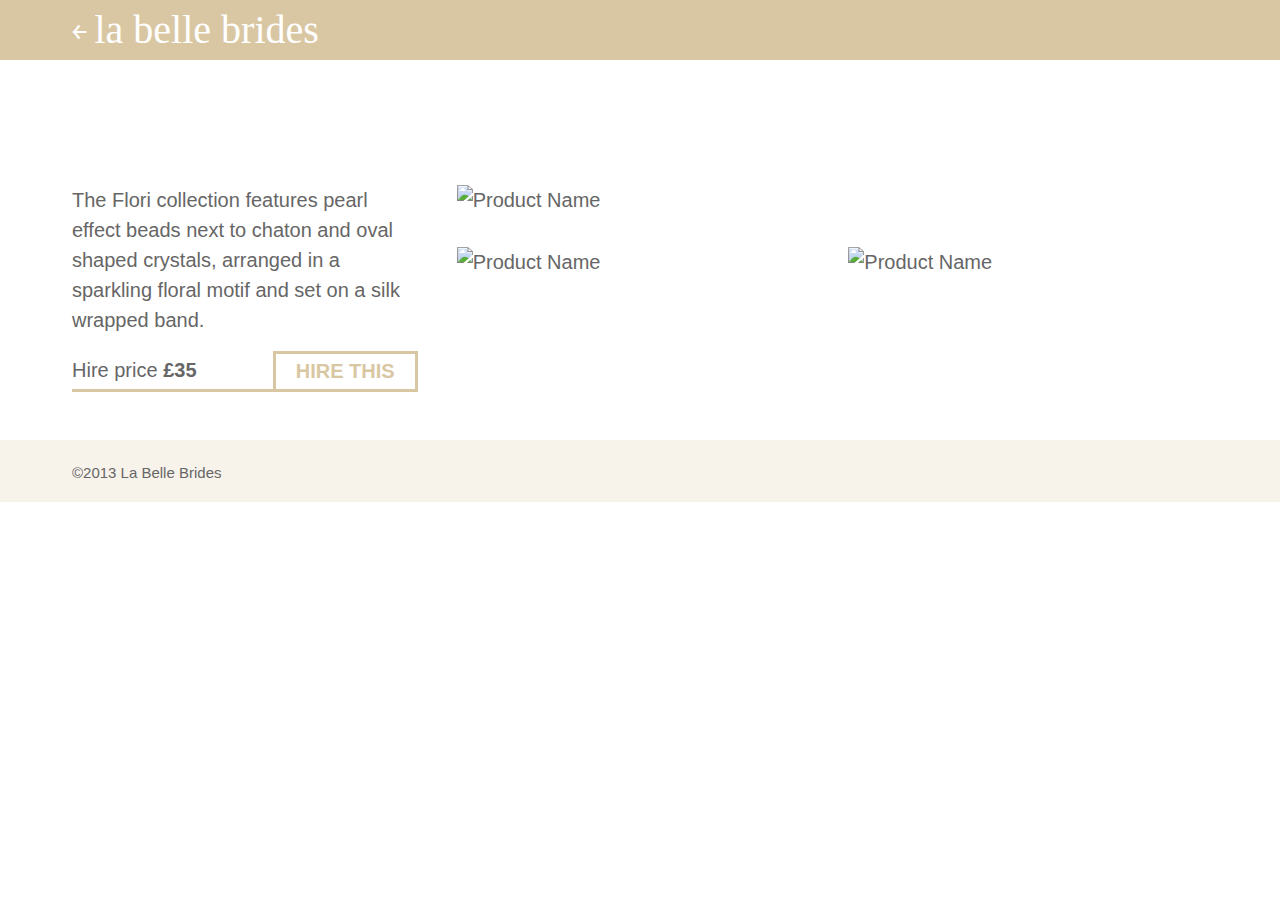
==== product-details.html @ 49f4bbfb "Migrating site" ====
<!DOCTYPE html>
<!--[if lt IE 7]>      <html class="no-js lt-ie9 lt-ie8 lt-ie7"> <![endif]-->
<!--[if IE 7]>         <html class="no-js lt-ie9 lt-ie8"> <![endif]-->
<!--[if IE 8]>         <html class="no-js lt-ie9"> <![endif]-->
<!--[if gt IE 8]><!--> <html class="no-js"> <!--<![endif]-->
    <head>
        <meta charset="utf-8">
        <meta http-equiv="X-UA-Compatible" content="IE=edge,chrome=1">
        <title>Headdress Name for Hire | La Belle Brides</title>
        <meta name="description" content="">
        <meta name="viewport" content="width=device-width">
        <link rel="stylesheet" href="/styles/compiled/base.css">
        <script src="/scripts/vendor/modernizr-2.6.2-respond-1.1.0.min.js"></script>
        <script src="/scripts/wfl.js"></script>
<!--         <link rel="stylesheet" href="http://basehold.it/16"> -->
    </head>
    <body>

        <div class="header">
            <header class="wrapper">
                <a class="logo btn-back" href="/">La Belle Brides</a>
            </header>
        </div>

        <article class="wrapper product-page">

            <h1 class="product-title">Acacia in Silver, Jenny Packham Headdress</h1>

            <section class="product-details">
                <p>The Flori collection features pearl effect beads next to chaton and oval shaped crystals, arranged in a sparkling floral motif and set on a silk wrapped band.</p>
                <div class="product-meta">
                    <span class="product-price">Hire price <b>£35</b></span>
                    <a class="btn" href="#hire-this">Hire This</a>
                </div>

            </section>

            <section class="product-images">
                <div class="col-sm-12">
                    <img src="http://placehold.it/900x900" alt="Product Name"/>
                </div>
                <div class="col-sm-6">
                    <img src="http://placehold.it/600x600" alt="Product Name"/>
                </div>
                <div class="col-sm-6">
                    <img src="http://placehold.it/600x600" alt="Product Name"/>
                </div>
            </section>

        </article>

        <div id="hire-this" class="modal">
            <div class="wrapper modal-content">
                <div class="modal-header">
                    <h2 class="modal-title">How to hire</h2>
                </div>
                <div class="modal-body">
                    <p class="lead">Please get in touch with any questions.</p>

                    <div class="row">
                        <div class="col-md-6">
                            <h4>Email</h4>
                            <p><a href="mailto:louise@labellebrides.co.uk?subject=I'd like to hire Product title">hire@labellebrides.co.uk</a></p>
                        </div>
                        <div class="col-md-6">
                            <h4>Phone</h4>
                            <p>Call or text 07123 456 789</p>
                        </div>
                    </div>

                    <h4>Contact Form</h4>
                    <p>Leave your details and i'll get back to you.</p>
                    <form>
                        <div class="form-row">
                            <label for="customer-name">Name</label>
                            <input type="text" name="customer-name" id="customer-name" required>
                        </div>
                        <div class="form-row">
                            <label for="customer-email">Email</label>
                            <input type="email" name="customer-email" id="customer-email" required>
                        </div>
                        <div class="form-row">
                            <label for="customer-phone">Phone <small>(optional)</small></label>
                            <input type="tel" name="customer-phone" id="customer-phone">
                        </div>
                        <div class="form-row">
                            <label for="customer-postcode">Postcode</label>
                            <input type="text" name="customer-postcode" id="customer-postcode">
                        </div>
                        <div class="form-row">
                            <label for="customer-wedding-date">Date of Wedding <small>(if known)</small></label>
                            <input type="text" name="customer-wedding-date" id="customer-wedding-date">
                        </div>
                        <div class="form-row">
                            <label for="customer-comment">Comments <small>(optional)</small></label>
                            <textarea rows="5" name="customer-comment" id="customer-comment"></textarea>
                        </div>
                        <button type="submit">Send</button>
                    </form>
                </div>
            </div>
        </div>

        <div class="footer">
            <div class="wrapper">
                <footer role="complimentary">
                    <small>&copy;2013  La Belle Brides</small>
                </footer>
            </div>
        </div>

        <script src="//ajax.googleapis.com/ajax/libs/jquery/1.10.1/jquery.min.js"></script>
        <script>window.jQuery || document.write('<script src="/scripts/vendor/jquery-1.10.1.min.js"><\/script>')</script>

        <script src="/scripts/main.js"></script>

        <script>
            var _gaq=[['_setAccount','UA-XXXXX-X'],['_trackPageview']];
            (function(d,t){var g=d.createElement(t),s=d.getElementsByTagName(t)[0];
            g.src='//www.google-analytics.com/ga.js';
            s.parentNode.insertBefore(g,s)}(document,'script'));
        </script>
    </body>
</html>
---- styles/compiled/base.css ----
@import url(css/normalize.css);
*,
*:before,
*:after {
  -moz-box-sizing: border-box;
  -webkit-box-sizing: border-box;
  box-sizing: border-box; }

html {
  font-size: 16px; }

body {
  background: white;
  min-width: 20em;
  margin: 0;
  line-height: 1.5;
  font-size: 1em; }
  @media only screen and (min-width: 60em) {
    body {
      font-size: 1.25em; } }

.wrapper {
  padding: 0 16px;
  margin: 0 auto;
  max-width: 60em; }
  .wrapper:before, .wrapper:after {
    content: " ";
    /* 1 */
    display: table;
    /* 2 */ }
  .wrapper:after {
    clear: both; }
  @media only screen and (min-width: 30em) {
    .wrapper {
      padding: 0 24px; } }
  @media only screen and (min-width: 50em) {
    .wrapper {
      padding: 0 32px; } }

.pull-right {
  float: right !important; }

.pull-left {
  float: left !important; }

.container {
  margin-right: auto;
  margin-left: auto;
  padding-left: 16px;
  padding-right: 16px; }
  .container:before, .container:after {
    content: " ";
    /* 1 */
    display: table;
    /* 2 */ }
  .container:after {
    clear: both; }

.row {
  margin-left: -16px;
  margin-right: -16px; }
  .row:before, .row:after {
    content: " ";
    /* 1 */
    display: table;
    /* 2 */ }
  .row:after {
    clear: both; }

.col-xs-1,
.col-xs-2,
.col-xs-3,
.col-xs-4,
.col-xs-5,
.col-xs-6,
.col-xs-7,
.col-xs-8,
.col-xs-9,
.col-xs-10,
.col-xs-11,
.col-xs-12,
.col-sm-1,
.col-sm-2,
.col-sm-3,
.col-sm-4,
.col-sm-5,
.col-sm-6,
.col-sm-7,
.col-sm-8,
.col-sm-9,
.col-sm-10,
.col-sm-11,
.col-sm-12,
.col-md-1,
.col-md-2,
.col-md-3,
.col-md-4,
.col-md-5,
.col-md-6,
.col-md-7,
.col-md-8,
.col-md-9,
.col-md-10,
.col-md-11,
.col-md-12,
.col-lg-1,
.col-lg-2,
.col-lg-3,
.col-lg-4,
.col-lg-5,
.col-lg-6,
.col-lg-7,
.col-lg-8,
.col-lg-9,
.col-lg-10,
.col-lg-11,
.col-lg-12 {
  position: relative;
  min-height: 1px;
  padding-left: 16px;
  padding-right: 16px; }

.col-xs-1,
.col-xs-2,
.col-xs-3,
.col-xs-4,
.col-xs-5,
.col-xs-6,
.col-xs-7,
.col-xs-8,
.col-xs-9,
.col-xs-10,
.col-xs-11 {
  float: left; }

.col-xs-1 {
  width: 8.33333%; }

.col-xs-2 {
  width: 16.66667%; }

.col-xs-3 {
  width: 25%; }

.col-xs-4 {
  width: 33.33333%; }

.col-xs-5 {
  width: 41.66667%; }

.col-xs-6 {
  width: 50%; }

.col-xs-7 {
  width: 58.33333%; }

.col-xs-8 {
  width: 66.66667%; }

.col-xs-9 {
  width: 75%; }

.col-xs-10 {
  width: 83.33333%; }

.col-xs-11 {
  width: 91.66667%; }

.col-xs-12 {
  width: 100%; }

@media (min-width: 30em) {
  .container {
    max-width: 752px; }

  .col-sm-1,
  .col-sm-2,
  .col-sm-3,
  .col-sm-4,
  .col-sm-5,
  .col-sm-6,
  .col-sm-7,
  .col-sm-8,
  .col-sm-9,
  .col-sm-10,
  .col-sm-11 {
    float: left; }

  .col-sm-1 {
    width: 8.33333%; }

  .col-sm-2 {
    width: 16.66667%; }

  .col-sm-3 {
    width: 25%; }

  .col-sm-4 {
    width: 33.33333%; }

  .col-sm-5 {
    width: 41.66667%; }

  .col-sm-6 {
    width: 50%; }

  .col-sm-7 {
    width: 58.33333%; }

  .col-sm-8 {
    width: 66.66667%; }

  .col-sm-9 {
    width: 75%; }

  .col-sm-10 {
    width: 83.33333%; }

  .col-sm-11 {
    width: 91.66667%; }

  .col-sm-12 {
    width: 100%; }

  .col-sm-push-1 {
    left: 8.33333%; }

  .col-sm-push-2 {
    left: 16.66667%; }

  .col-sm-push-3 {
    left: 25%; }

  .col-sm-push-4 {
    left: 33.33333%; }

  .col-sm-push-5 {
    left: 41.66667%; }

  .col-sm-push-6 {
    left: 50%; }

  .col-sm-push-7 {
    left: 58.33333%; }

  .col-sm-push-8 {
    left: 66.66667%; }

  .col-sm-push-9 {
    left: 75%; }

  .col-sm-push-10 {
    left: 83.33333%; }

  .col-sm-push-11 {
    left: 91.66667%; }

  .col-sm-pull-1 {
    right: 8.33333%; }

  .col-sm-pull-2 {
    right: 16.66667%; }

  .col-sm-pull-3 {
    right: 25%; }

  .col-sm-pull-4 {
    right: 33.33333%; }

  .col-sm-pull-5 {
    right: 41.66667%; }

  .col-sm-pull-6 {
    right: 50%; }

  .col-sm-pull-7 {
    right: 58.33333%; }

  .col-sm-pull-8 {
    right: 66.66667%; }

  .col-sm-pull-9 {
    right: 75%; }

  .col-sm-pull-10 {
    right: 83.33333%; }

  .col-sm-pull-11 {
    right: 91.66667%; }

  .col-sm-offset-1 {
    margin-left: 8.33333%; }

  .col-sm-offset-2 {
    margin-left: 16.66667%; }

  .col-sm-offset-3 {
    margin-left: 25%; }

  .col-sm-offset-4 {
    margin-left: 33.33333%; }

  .col-sm-offset-5 {
    margin-left: 41.66667%; }

  .col-sm-offset-6 {
    margin-left: 50%; }

  .col-sm-offset-7 {
    margin-left: 58.33333%; }

  .col-sm-offset-8 {
    margin-left: 66.66667%; }

  .col-sm-offset-9 {
    margin-left: 75%; }

  .col-sm-offset-10 {
    margin-left: 83.33333%; }

  .col-sm-offset-11 {
    margin-left: 91.66667%; } }
@media (min-width: 50em) {
  .container {
    max-width: 972px; }

  .col-md-1,
  .col-md-2,
  .col-md-3,
  .col-md-4,
  .col-md-5,
  .col-md-6,
  .col-md-7,
  .col-md-8,
  .col-md-9,
  .col-md-10,
  .col-md-11 {
    float: left; }

  .col-md-1 {
    width: 8.33333%; }

  .col-md-2 {
    width: 16.66667%; }

  .col-md-3 {
    width: 25%; }

  .col-md-4 {
    width: 33.33333%; }

  .col-md-5 {
    width: 41.66667%; }

  .col-md-6 {
    width: 50%; }

  .col-md-7 {
    width: 58.33333%; }

  .col-md-8 {
    width: 66.66667%; }

  .col-md-9 {
    width: 75%; }

  .col-md-10 {
    width: 83.33333%; }

  .col-md-11 {
    width: 91.66667%; }

  .col-md-12 {
    width: 100%; }

  .col-md-push-0 {
    left: auto; }

  .col-md-push-1 {
    left: 8.33333%; }

  .col-md-push-2 {
    left: 16.66667%; }

  .col-md-push-3 {
    left: 25%; }

  .col-md-push-4 {
    left: 33.33333%; }

  .col-md-push-5 {
    left: 41.66667%; }

  .col-md-push-6 {
    left: 50%; }

  .col-md-push-7 {
    left: 58.33333%; }

  .col-md-push-8 {
    left: 66.66667%; }

  .col-md-push-9 {
    left: 75%; }

  .col-md-push-10 {
    left: 83.33333%; }

  .col-md-push-11 {
    left: 91.66667%; }

  .col-md-pull-0 {
    right: auto; }

  .col-md-pull-1 {
    right: 8.33333%; }

  .col-md-pull-2 {
    right: 16.66667%; }

  .col-md-pull-3 {
    right: 25%; }

  .col-md-pull-4 {
    right: 33.33333%; }

  .col-md-pull-5 {
    right: 41.66667%; }

  .col-md-pull-6 {
    right: 50%; }

  .col-md-pull-7 {
    right: 58.33333%; }

  .col-md-pull-8 {
    right: 66.66667%; }

  .col-md-pull-9 {
    right: 75%; }

  .col-md-pull-10 {
    right: 83.33333%; }

  .col-md-pull-11 {
    right: 91.66667%; }

  .col-md-offset-0 {
    margin-left: 0; }

  .col-md-offset-1 {
    margin-left: 8.33333%; }

  .col-md-offset-2 {
    margin-left: 16.66667%; }

  .col-md-offset-3 {
    margin-left: 25%; }

  .col-md-offset-4 {
    margin-left: 33.33333%; }

  .col-md-offset-5 {
    margin-left: 41.66667%; }

  .col-md-offset-6 {
    margin-left: 50%; }

  .col-md-offset-7 {
    margin-left: 58.33333%; }

  .col-md-offset-8 {
    margin-left: 66.66667%; }

  .col-md-offset-9 {
    margin-left: 75%; }

  .col-md-offset-10 {
    margin-left: 83.33333%; }

  .col-md-offset-11 {
    margin-left: 91.66667%; } }
@media (min-width: 60em) {
  .container {
    max-width: 1172px; }

  .col-lg-1,
  .col-lg-2,
  .col-lg-3,
  .col-lg-4,
  .col-lg-5,
  .col-lg-6,
  .col-lg-7,
  .col-lg-8,
  .col-lg-9,
  .col-lg-10,
  .col-lg-11 {
    float: left; }

  .col-lg-1 {
    width: 8.33333%; }

  .col-lg-2 {
    width: 16.66667%; }

  .col-lg-3 {
    width: 25%; }

  .col-lg-4 {
    width: 33.33333%; }

  .col-lg-5 {
    width: 41.66667%; }

  .col-lg-6 {
    width: 50%; }

  .col-lg-7 {
    width: 58.33333%; }

  .col-lg-8 {
    width: 66.66667%; }

  .col-lg-9 {
    width: 75%; }

  .col-lg-10 {
    width: 83.33333%; }

  .col-lg-11 {
    width: 91.66667%; }

  .col-lg-12 {
    width: 100%; }

  .col-lg-push-0 {
    left: auto; }

  .col-lg-push-1 {
    left: 8.33333%; }

  .col-lg-push-2 {
    left: 16.66667%; }

  .col-lg-push-3 {
    left: 25%; }

  .col-lg-push-4 {
    left: 33.33333%; }

  .col-lg-push-5 {
    left: 41.66667%; }

  .col-lg-push-6 {
    left: 50%; }

  .col-lg-push-7 {
    left: 58.33333%; }

  .col-lg-push-8 {
    left: 66.66667%; }

  .col-lg-push-9 {
    left: 75%; }

  .col-lg-push-10 {
    left: 83.33333%; }

  .col-lg-push-11 {
    left: 91.66667%; }

  .col-lg-pull-0 {
    right: auto; }

  .col-lg-pull-1 {
    right: 8.33333%; }

  .col-lg-pull-2 {
    right: 16.66667%; }

  .col-lg-pull-3 {
    right: 25%; }

  .col-lg-pull-4 {
    right: 33.33333%; }

  .col-lg-pull-5 {
    right: 41.66667%; }

  .col-lg-pull-6 {
    right: 50%; }

  .col-lg-pull-7 {
    right: 58.33333%; }

  .col-lg-pull-8 {
    right: 66.66667%; }

  .col-lg-pull-9 {
    right: 75%; }

  .col-lg-pull-10 {
    right: 83.33333%; }

  .col-lg-pull-11 {
    right: 91.66667%; }

  .col-lg-offset-0 {
    margin-left: 0; }

  .col-lg-offset-1 {
    margin-left: 8.33333%; }

  .col-lg-offset-2 {
    margin-left: 16.66667%; }

  .col-lg-offset-3 {
    margin-left: 25%; }

  .col-lg-offset-4 {
    margin-left: 33.33333%; }

  .col-lg-offset-5 {
    margin-left: 41.66667%; }

  .col-lg-offset-6 {
    margin-left: 50%; }

  .col-lg-offset-7 {
    margin-left: 58.33333%; }

  .col-lg-offset-8 {
    margin-left: 66.66667%; }

  .col-lg-offset-9 {
    margin-left: 75%; }

  .col-lg-offset-10 {
    margin-left: 83.33333%; }

  .col-lg-offset-11 {
    margin-left: 91.66667%; } }
@media (min-width: 30em) {
  .row {
    margin-bottom: 16px; } }

body {
  font-family: "josefin sans", "Merriweather Sans", "Myriad Pro", "Lucida Grande", "Lucida Sans Unicode", "Lucida Sans", Geneva, Verdana, sans-serif;
  color: #666666;
  font-weight: 300; }

.js .web-font, .js h1, .js h2, .js h3, .js h4, .js h5, .js h6, .wf-loading .web-font, .wf-loading h1, .wf-loading h2, .wf-loading h3, .wf-loading h4, .wf-loading h5, .wf-loading h6 {
  opacity: 0; }
.wf-active .web-font, .wf-active h1, .wf-active h2, .wf-active h3, .wf-active h4, .wf-active h5, .wf-active h6, .wf-inactive .web-font, .wf-inactive h1, .wf-inactive h2, .wf-inactive h3, .wf-inactive h4, .wf-inactive h5, .wf-inactive h6 {
  opacity: 1;
  -webkit-transition: opacity 0.25s ease-in-out;
  -moz-transition: opacity 0.25s ease-in-out;
  transition: opacity 0.25s ease-in-out; }
.lt-ie7.wf-loading .web-font, .lt-ie7.wf-loading h1, .lt-ie7.wf-loading h2, .lt-ie7.wf-loading h3, .lt-ie7.wf-loading h4, .lt-ie7.wf-loading h5, .lt-ie7.wf-loading h6 {
  visibility: hidden; }
.lt-ie7.wf-active .web-font, .lt-ie7.wf-active h1, .lt-ie7.wf-active h2, .lt-ie7.wf-active h3, .lt-ie7.wf-active h4, .lt-ie7.wf-active h5, .lt-ie7.wf-active h6, .lt-ie7.wf-inactive .web-font, .lt-ie7.wf-inactive h1, .lt-ie7.wf-inactive h2, .lt-ie7.wf-inactive h3, .lt-ie7.wf-inactive h4, .lt-ie7.wf-inactive h5, .lt-ie7.wf-inactive h6 {
  visibility: visible; }

p, ul, ol, dd,
img, pre, blockquote,
fieldset, legend, .form-row,
.btn,
button {
  margin: 0;
  margin-bottom: 16px; }

form, figure, table,
.product-list-item,
.product-page {
  margin-bottom: 32px; }
  @media (min-width: 30em) {
    form, figure, table,
    .product-list-item,
    .product-page {
      margin-bottom: 36px; } }
  @media (min-width: 50em) {
    form, figure, table,
    .product-list-item,
    .product-page {
      margin-bottom: 40px; } }
  @media (min-width: 60em) {
    form, figure, table,
    .product-list-item,
    .product-page {
      margin-bottom: 48px; } }

h1, h2, h3, h4, h5, h6 {
  margin: 0;
  margin-top: 32px;
  margin-bottom: 4px; }
  @media (min-width: 30em) {
    h1, h2, h3, h4, h5, h6 {
      margin-top: 36px;
      margin-bottom: 8px; } }
  @media (min-width: 50em) {
    h1, h2, h3, h4, h5, h6 {
      margin-top: 40px;
      margin-bottom: 12px;
      text-rendering: optimizeLegibility; } }
  @media (min-width: 60em) {
    h1, h2, h3, h4, h5, h6 {
      margin-top: 48px;
      margin-bottom: 16px; } }

a {
  color: #bb9b5b;
  text-decoration: none; }
  a:hover {
    color: #a18142; }
  a:active, a:focus {
    color: #a18142; }
  p a {
    padding: 0.5em;
    margin: -0.5em;
    text-decoration: underline; }
    p a:hover {
      text-decoration: none;
      background: 1; }

h1, h2, h3, h4, h5, h6 {
  font-family: "josefin sans", "Merriweather Sans", "Myriad Pro", "Lucida Grande", "Lucida Sans Unicode", "Lucida Sans", Geneva, Verdana, sans-serif;
  color: #444444;
  font-weight: 900;
  line-height: 1;
  text-transform: none; }
  h1 + h1, h1 + h2, h1 + h3, h1 + h4, h1 + h5, h1 + h6, h2 + h1, h2 + h2, h2 + h3, h2 + h4, h2 + h5, h2 + h6, h3 + h1, h3 + h2, h3 + h3, h3 + h4, h3 + h5, h3 + h6, h4 + h1, h4 + h2, h4 + h3, h4 + h4, h4 + h5, h4 + h6, h5 + h1, h5 + h2, h5 + h3, h5 + h4, h5 + h5, h5 + h6, h6 + h1, h6 + h2, h6 + h3, h6 + h4, h6 + h5, h6 + h6 {
    margin-top: 0; }

h1 {
  font-size: 2.5em; }

h2 {
  font-size: 2em; }

h3 {
  font-size: 1.75em; }

h4 {
  font-size: 1.5em; }

h5 {
  font-size: 1.25em; }

h6 {
  font-size: 1em; }

.page-title {
  font-size: 3.5em;
  line-height: 1;
  border-bottom: 0.15em solid #444444;
  padding-bottom: 0.25em; }

.lead {
  font-size: 1.5em;
  line-height: 1.25em; }

ul,
ol {
  list-style-position: outside;
  padding-left: 2em; }

li ul,
li ol {
  padding-left: 1.5em; }

ol ol {
  list-style: lower-alpha; }

nav li {
  list-style: none; }

dt {
  font-weight: bold; }

.dl-horizontal dt {
  float: left;
  clear: left;
  width: 20.25%;
  text-align: right; }
.dl-horizontal dd {
  margin-left: 22.78%; }

blockquote,
figure p {
  padding-left: 1.5em;
  border-left: 1em solid #f2f2f2;
  font-family: "Merriweather", Georgia, Cambria, "Times New Roman", Times, serif;
  font-style: italic; }

q {
  quotes: none; }

blockquote:before,
blockquote:after,
q:before,
q:after {
  content: '';
  content: none; }

cite,
figcaption {
  font-style: italic; }

figcaption {
  font-size: 0.75em;
  color: #aaaaaa; }

table {
  width: 100%; }

tr > td, tr > th {
  border: 0;
  border-bottom: 1px solid #cccccc;
  padding: 0.5em;
  padding-left: 0; }

th,
table caption {
  text-align: left;
  color: #444444; }

table caption {
  font-size: 1.25em;
  margin-top: 2rem; }

hr {
  display: block;
  height: 1px;
  border: 0;
  margin: 2rem 0;
  border-top: 1px solid #cccccc;
  padding: 0; }

abbr[title] {
  border-bottom: 1px dotted #cccccc;
  cursor: help; }

b, strong {
  font-weight: bold; }

dfn {
  font-style: italic; }

ins {
  background-color: #fef8a6;
  color: #666666;
  text-decoration: none;
  padding: .25em;
  margin: -.25em 0; }

s, del {
  text-decoration: line-through;
  color: #aaaaaa; }

mark {
  background: none;
  border-bottom: 0.25em solid #f2f2f2;
  color: #666666;
  font-style: italic;
  font-weight: bold;
  margin: -.25em 0; }

pre,
code,
kbd,
samp {
  font-family: courier, "courier new", monospace;
  line-height: 1.5;
  background: #f2f2f2; }

pre {
  padding: 0.5em 1em;
  border-radius: 0.25em; }

p code,
p samp,
p kbd {
  padding: .25em;
  margin: -.25em 0;
  border-radius: 0.25em; }

pre {
  white-space: pre;
  white-space: pre-wrap;
  word-wrap: break-word; }

small {
  font-size: 0.75em; }

sub,
sup {
  position: relative;
  font-size: 0.75em;
  line-height: 0;
  vertical-align: 1.5; }

sup {
  top: -0.5em; }

sub {
  bottom: -0.25em; }

img {
  vertical-align: middle;
  max-width: 100%;
  display: inline-block;
  height: auto; }

input,
select,
textarea {
  font-size: 1em;
  color: #666666;
  font-weight: 300;
  font-family: "josefin sans", "Merriweather Sans", "Myriad Pro", "Lucida Grande", "Lucida Sans Unicode", "Lucida Sans", Geneva, Verdana, sans-serif;
  border: 0.15em solid #cccccc;
  padding: 0.5em 0;
  background-color: white; }
  input:focus,
  select:focus,
  textarea:focus {
    border-color: #444444;
    color: #444444;
    background: white; }
  input[disabled],
  input .disabled,
  select[disabled],
  select .disabled,
  textarea[disabled],
  textarea .disabled {
    background: #f2f2f2;
    cursor: not-allowed; }

input,
select,
textarea {
  width: 100%; }
  @media (min-width: 30em) {
    input,
    select,
    textarea {
      width: 50%; } }

fieldset {
  border: 0;
  padding: 0; }

textarea {
  resize: vertical;
  width: 100%;
  padding: 0.5em 0 0 0.5em; }

legend {
  margin-top: 2rem;
  font-family: "josefin sans", "Merriweather Sans", "Myriad Pro", "Lucida Grande", "Lucida Sans Unicode", "Lucida Sans", Geneva, Verdana, sans-serif;
  font-size: 1.5em;
  font-weight: 900;
  text-transform: none;
  color: #444444; }

label {
  padding: 0.25em 0;
  display: block;
  font-family: "josefin sans", "Merriweather Sans", "Myriad Pro", "Lucida Grande", "Lucida Sans Unicode", "Lucida Sans", Geneva, Verdana, sans-serif;
  color: #444444;
  line-height: 1.25em; }
  label + input,
  label + select,
  label + textarea {
    margin-bottom: 16px; }
    fieldset label + input, .form-row label + input, .form-horizontal label + input, fieldset
    label + select, .form-row
    label + select, .form-horizontal
    label + select, fieldset
    label + textarea, .form-row
    label + textarea, .form-horizontal
    label + textarea {
      margin-bottom: 0; }

input {
  text-indent: 0.5em; }

input[type="checkbox"],
input[type="radio"] {
  min-width: 1em;
  width: 1em;
  height: 1em;
  margin: 0;
  margin-right: 0.5em; }

.btn > input[type="checkbox"], button > input[type="checkbox"],
.btn > input[type="radio"],
button > input[type="radio"] {
  margin-left: -0.5em; }

.checkbox-inline, .radio-inline {
  display: inline-block;
  float: left;
  margin-right: 2em; }

input[type="range"] {
  border: none;
  margin-left: 0;
  margin-right: 0; }
  input[type="range"]:focus {
    background: none; }

input[type="color"],
input[type="number"],
input[type="date"],
input[type="month"],
input[type="week"],
input[type="datetime"],
input[type="datetime-local"] {
  width: 25%; }

select {
  padding: 0.5em 0.5em;
  height: 2.5em; }
  select option {
    padding: 0.5em;
    border-bottom: 1px solid #cccccc; }
    select option:focus, select option:checked {
      background: #d9c7a3; }

select[multiple] {
  padding: 0;
  height: auto; }
  select[multiple] option {
    padding: 0.5em;
    height: 2.5em; }

@media (min-width: 30em) {
  .form-horizontal label {
    float: left;
    width: 25%;
    padding: 0.5em 0; }
  .form-horizontal textarea {
    width: 75%; }
  .form-horizontal button {
    margin-left: 25%; } }

.btn, button {
  display: inline-block;
  background: white;
  color: #d9c7a3;
  padding: 0.25em 1em;
  margin-right: 16px;
  font-size: 1em;
  font-family: "josefin sans", "Merriweather Sans", "Myriad Pro", "Lucida Grande", "Lucida Sans Unicode", "Lucida Sans", Geneva, Verdana, sans-serif;
  font-weight: bold;
  text-transform: uppercase;
  border: 0.15em solid #d9c7a3;
  border-radius: 0;
  vertical-align: middle;
  line-height: 1.25em;
  cursor: pointer;
  width: auto; }
  .btn:hover, button:hover, .btn:focus, button:focus, .btn.active, button.active {
    color: #d2bc91;
    border-color: #d2bc91;
    background: #faf7f2; }
  .btn:disabled, button:disabled, .btn.disabled, button.disabled {
    color: #cccccc;
    border-color: #cccccc;
    background: #eeeeee; }

/* ==========================================================================
   Helper classes
   ========================================================================== */
.ir {
  background-color: transparent;
  border: 0;
  overflow: hidden;
  *text-indent: -9999px; }

.ir:before {
  content: "";
  display: block;
  width: 0;
  height: 150%; }

.hidden {
  display: none !important;
  visibility: hidden; }

.vishid {
  border: 0;
  clip: rect(0 0 0 0);
  height: 1px;
  margin: -1px;
  overflow: hidden;
  padding: 0;
  position: absolute;
  width: 1px; }

.vishid.focusable:active,
.vishid.focusable:focus {
  clip: auto;
  height: auto;
  margin: 0;
  overflow: visible;
  position: static;
  width: auto; }

.invisible {
  visibility: hidden; }

.cf:before,
.cf:after {
  content: " ";
  display: table; }

.cf:after {
  clear: both; }

.cf {
  *zoom: 1; }

::-moz-selection {
  background: #d2bc91;
  text-shadow: none;
  color: #222222; }

::selection {
  background: #d2bc91;
  text-shadow: none;
  color: #222222; }

.chromeframe {
  margin: 0.2em 0;
  background: #ccc;
  color: #000;
  padding: 0.2em 0; }

.header {
  background: #d9c7a3; }
  .header:before, .header:after {
    content: " ";
    /* 1 */
    display: table;
    /* 2 */ }
  .header:after {
    clear: both; }

.logo {
  font-size: 2em;
  font-family: "Monsieur La Doulaise", cursive;
  font-weight: lighter;
  text-transform: lowercase;
  color: white; }
  .logo:before {
    content: ""; }

.btn-back {
  padding: 0 0.5em;
  margin-left: -0.5em;
  display: inline-block; }
  .btn-back:before {
    content: "\ffe9";
    font-size: 0.75em;
    margin-right: 0.25em; }
  .btn-back:hover {
    color: white;
    background: #e0d2b5; }

.footer {
  background: #f7f3eb;
  padding: 16px 0; }
  .footer:before, .footer:after {
    content: " ";
    /* 1 */
    display: table;
    /* 2 */ }
  .footer:after {
    clear: both; }

.product-meta {
  border-bottom: 0.15em solid #d9c7a3;
  line-height: 1.9em; }
  .product-meta .btn, .product-meta button {
    margin: 0;
    float: right; }

.product-list {
  margin-top: 16px; }
  .product-list:before, .product-list:after {
    content: " ";
    /* 1 */
    display: table;
    /* 2 */ }
  .product-list:after {
    clear: both; }
  .product-list .list-title {
    color: #aaaaaa;
    font-weight: normal;
    margin-bottom: 16px; }
  @media (min-width: 30em) {
    .product-list {
      margin-left: -16px;
      margin-right: -16px; }
      .product-list .list-title {
        padding: 0 16px; } }

@media (min-width: 30em) {
  .product-list-item {
    width: 50%;
    float: left;
    padding: 16px 16px; } }
@media (min-width: 50em) {
  .product-list-item {
    width: 33%; } }
.product-list-item .product-title {
  font-size: 1.25em;
  margin-top: 0; }

.modal {
  display: none; }
  .modal:target {
    display: block; }
  .modal .modal-content {
    max-width: 40em;
    border-top: 1px dotted #d9c7a3; }

.hero-header {
  text-align: center; }
  .hero-header .logo {
    font-size: 4em; }
  .hero-header .strap {
    font-size: 1.5em; }
  @media (min-width: 30em) {
    .hero-header {
      text-align: left; }
      .hero-header .logo, .hero-header .strap {
        float: left;
        width: 60%; }
      .hero-header .logo {
        margin-left: 0.15em; }
      .hero-header .strap {
        font-size: 2.5em;
        font-size: 7vmin; }
      .hero-header .hero-image {
        max-width: 25%;
        margin-left: 12%;
        margin-top: 1em; } }

.hero-image {
  max-width: 40%;
  margin-bottom: 0; }

.strap {
  text-transform: uppercase;
  font-weight: 100; }

.product-page .product-title {
  font-size: 1.5em;
  margin-bottom: 16px; }
@media (min-width: 50em) {
  .product-page {
    padding: 0 16px;
    padding-left: 32px; }
    .product-page .product-title {
      font-size: 2.25em;
      margin-bottom: 32px; }
    .product-page .product-details,
    .product-page .product-images {
      float: left; }
    .product-page .product-details {
      width: 30%; }
    .product-page .product-images {
      width: 68%;
      margin-left: 2%; } }

.product-images {
  margin-top: 32px;
  margin-left: -16px;
  margin-right: -16px; }
  @media (min-width: 50em) {
    .product-images {
      margin: 0; }
      .product-images img {
        margin-bottom: 32px; } }
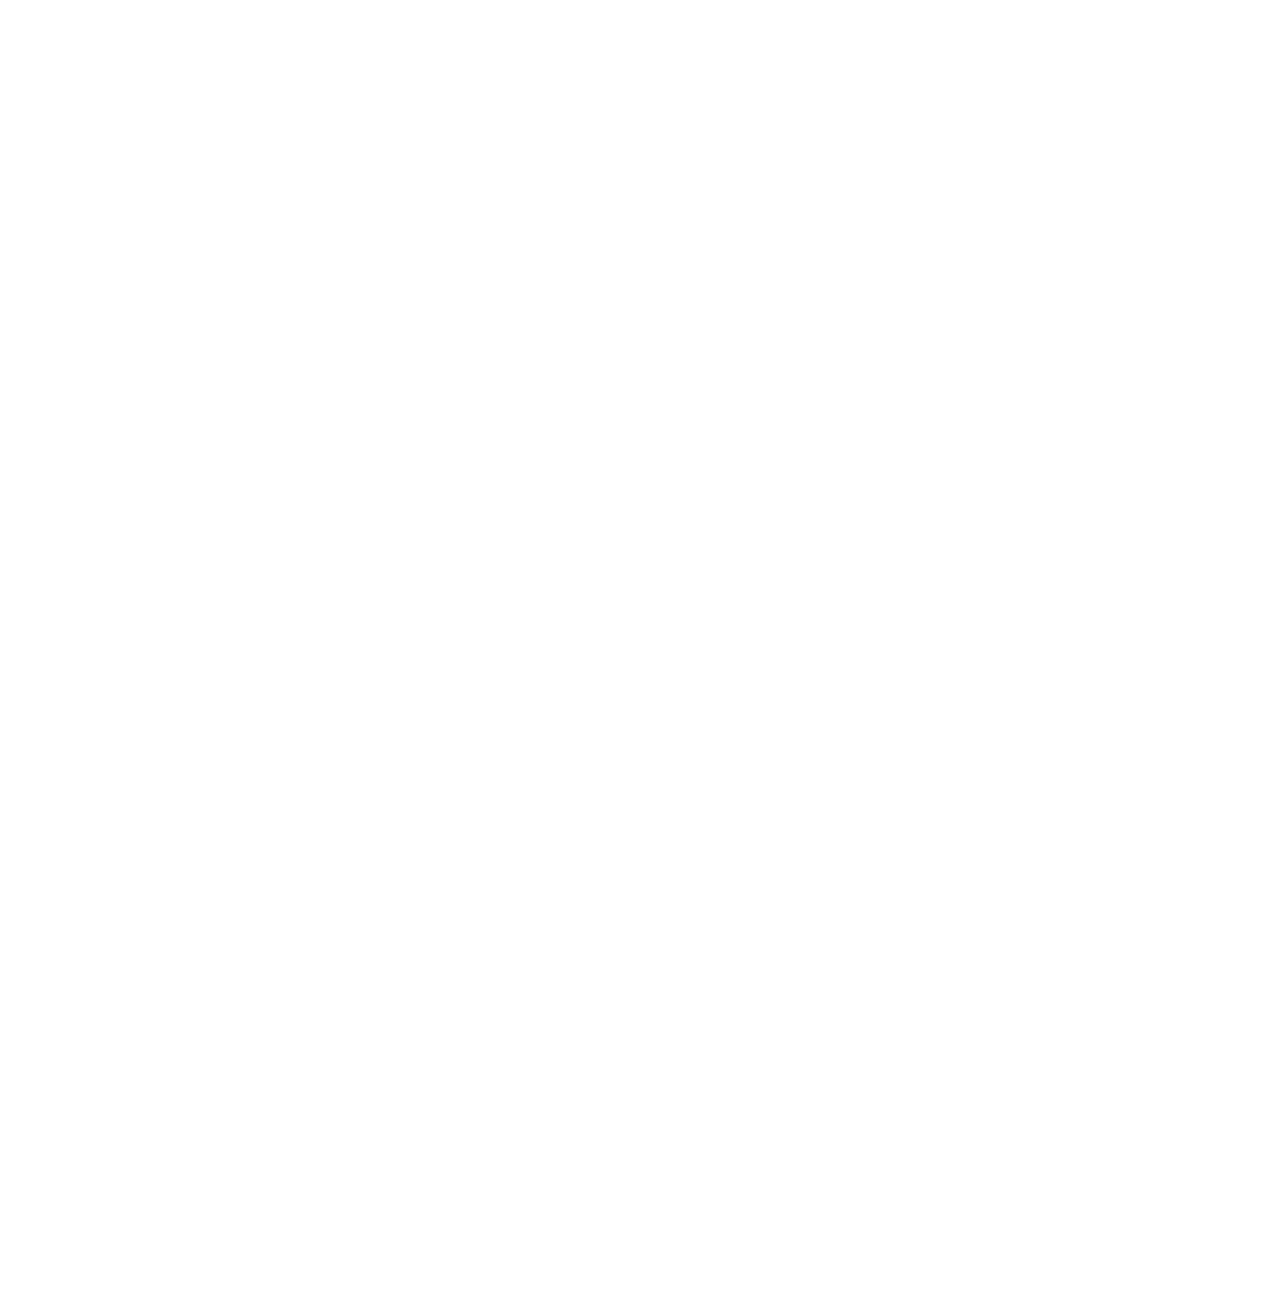
==== commit 880c0287: "v2" ====
--- a/product-details.html
+++ b/product-details.html
@@ -8,11 +8,10 @@
         <meta http-equiv="X-UA-Compatible" content="IE=edge,chrome=1">
         <title>Headdress Name for Hire | La Belle Brides</title>
         <meta name="description" content="">
-        <meta name="viewport" content="width=device-width">
+        <meta name="viewport" content="width=device-width, initial-scale=1.0">
         <link rel="stylesheet" href="/styles/compiled/base.css">
         <script src="/scripts/vendor/modernizr-2.6.2-respond-1.1.0.min.js"></script>
         <script src="/scripts/wfl.js"></script>
-<!--         <link rel="stylesheet" href="http://basehold.it/16"> -->
     </head>
     <body>
 
@@ -37,13 +36,13 @@
 
             <section class="product-images">
                 <div class="col-sm-12">
-                    <img src="http://placehold.it/900x900" alt="Product Name"/>
+                    <img src="/images/headdresses/1-top.jpg" alt="Product Name"/>
                 </div>
                 <div class="col-sm-6">
-                    <img src="http://placehold.it/600x600" alt="Product Name"/>
+                    <img src="/images/headdresses/1-front.jpg" alt="Product Name"/>
                 </div>
                 <div class="col-sm-6">
-                    <img src="http://placehold.it/600x600" alt="Product Name"/>
+                    <img src="/images/headdresses/1-front-crop.jpg" alt="Product Name"/>
                 </div>
             </section>
 
@@ -52,6 +51,7 @@
         <div id="hire-this" class="modal">
             <div class="wrapper modal-content">
                 <div class="modal-header">
+                    <a class="btn btn-icon btn-dismiss pull-right" href="#">&times; <span class="vishid">Back to top</span></a></a>
                     <h2 class="modal-title">How to hire</h2>
                 </div>
                 <div class="modal-body">
@@ -70,33 +70,64 @@
 
                     <h4>Contact Form</h4>
                     <p>Leave your details and i'll get back to you.</p>
-                    <form>
-                        <div class="form-row">
-                            <label for="customer-name">Name</label>
-                            <input type="text" name="customer-name" id="customer-name" required>
+
+                    <script type="text/javascript">var submitted=false;</script>
+
+                    <iframe name="hidden_iframe" id="hidden_iframe" class="hidden" onload="if(submitted)
+                    {window.location='http://jimramsden.com';}"></iframe>
+
+                    <form action="https://docs.google.com/a/etchapps.com/forms/d/1u5GAN-I0p9Tso8ou9bHee-O-ZLgekhaRxi04QIXMq6A/formResponse" method="POST" id="ss-form" target="hidden_iframe" onsubmit="submitted=true;">
+                        <div class="form-row hidden">
+                            <label aria-hidden="true" class="ss-q-item-label aria-todo" for="entry_558736494">
+                                Headdress Name
+                            </label>
+                            <input type="hidden" name="entry.558736494" value="Shiny Headdress" class="ss-q-short" id="entry_558736494" dir="auto" aria-label="Headdress Name" aria-required="true" required="" title="">
                         </div>
                         <div class="form-row">
-                            <label for="customer-email">Email</label>
-                            <input type="email" name="customer-email" id="customer-email" required>
+                            <label aria-hidden="true" class="ss-q-item-label aria-todo" for="customer-name">
+                                Name
+                            </label>
+                            <input type="text" name="entry.1881714473" value="" class="ss-q-short" id="customer-name" dir="auto" aria-label="Name  " aria-required="true" required="" title="">
                         </div>
                         <div class="form-row">
-                            <label for="customer-phone">Phone <small>(optional)</small></label>
-                            <input type="tel" name="customer-phone" id="customer-phone">
+                            <label aria-hidden="true" class="ss-q-item-label aria-todo" for="entry_641552664">
+                                Email
+                            </label>
+                            <input type="text" name="entry.641552664" value="" class="ss-q-short" id="entry_641552664" dir="auto" aria-label="Email  Must match pattern" aria-required="true" required="" pattern=".*[-0-9a-zA-Z.+_]+@[-0-9a-zA-Z.+_]+\.[a-zA-Z]{2,4}.*">
                         </div>
                         <div class="form-row">
-                            <label for="customer-postcode">Postcode</label>
-                            <input type="text" name="customer-postcode" id="customer-postcode">
+                            <label aria-hidden="true" class="ss-q-item-label aria-todo" for="entry_1433598736">
+                                Phone <small>(optional)</small>
+                            </label>
+                            <input type="text" name="entry.1433598736" value="" class="ss-q-short" id="entry_1433598736" dir="auto" aria-label="Phone">
                         </div>
                         <div class="form-row">
-                            <label for="customer-wedding-date">Date of Wedding <small>(if known)</small></label>
-                            <input type="text" name="customer-wedding-date" id="customer-wedding-date">
+                            <label aria-hidden="true" class="ss-q-item-label aria-todo" for="entry_194742404">
+                                Postcode <small>(optional)</small>
+                            </label>
+                            <input type="text" name="entry.194742404" value="" class="ss-q-short" id="entry_194742404" dir="auto" aria-label="Postcode">
                         </div>
                         <div class="form-row">
-                            <label for="customer-comment">Comments <small>(optional)</small></label>
-                            <textarea rows="5" name="customer-comment" id="customer-comment"></textarea>
+                            <label aria-hidden="true" class="ss-q-item-label aria-todo" for="entry_1337524308">
+                                Date of Wedding <small>(if you've set one)</small>
+                            </label>
+                            <input type="text" name="entry.1337524308" value="" class="ss-q-short" id="entry_1337524308" dir="auto" aria-label="Date of Wedding">
                         </div>
-                        <button type="submit">Send</button>
+                        <div class="form-row">
+                            <label aria-hidden="true" class="ss-q-item-label aria-todo" for="entry_1283984886">
+                                Comments <small>(optional)</small>
+                            </label>
+                            <textarea name="entry.1283984886" rows="8" cols="0" class="ss-q-long" id="entry_1283984886" dir="auto" aria-label="Comments"></textarea>
+                        </div>
+                        <div class="form-row">
+                            <input type="hidden" name="draftResponse" value="[,,&quot;-2799094820982758412&quot;]
+                            ">
+                            <input type="hidden" name="pageHistory" value="0">
+                            <input type="hidden" name="fbzx" value="-2799094820982758412">
+                            <button class="btn" type="submit" name="submit" value="Submit" id="ss-submit">Send</button>
+                        </div>
                     </form>
+
                 </div>
             </div>
         </div>
--- a/styles/compiled/base.css
+++ b/styles/compiled/base.css
@@ -649,16 +649,16 @@
   color: #666666;
   font-weight: 300; }
 
-.js .web-font, .js h1, .js h2, .js h3, .js h4, .js h5, .js h6, .wf-loading .web-font, .wf-loading h1, .wf-loading h2, .wf-loading h3, .wf-loading h4, .wf-loading h5, .wf-loading h6 {
+.js .web-font, .js body, .wf-loading .web-font, .wf-loading body {
   opacity: 0; }
-.wf-active .web-font, .wf-active h1, .wf-active h2, .wf-active h3, .wf-active h4, .wf-active h5, .wf-active h6, .wf-inactive .web-font, .wf-inactive h1, .wf-inactive h2, .wf-inactive h3, .wf-inactive h4, .wf-inactive h5, .wf-inactive h6 {
+.no-js .web-font, .no-js body, .wf-active .web-font, .wf-active body, .wf-inactive .web-font, .wf-inactive body {
   opacity: 1;
   -webkit-transition: opacity 0.25s ease-in-out;
   -moz-transition: opacity 0.25s ease-in-out;
   transition: opacity 0.25s ease-in-out; }
-.lt-ie7.wf-loading .web-font, .lt-ie7.wf-loading h1, .lt-ie7.wf-loading h2, .lt-ie7.wf-loading h3, .lt-ie7.wf-loading h4, .lt-ie7.wf-loading h5, .lt-ie7.wf-loading h6 {
+.lt-ie7.wf-loading .web-font, .lt-ie7.wf-loading body {
   visibility: hidden; }
-.lt-ie7.wf-active .web-font, .lt-ie7.wf-active h1, .lt-ie7.wf-active h2, .lt-ie7.wf-active h3, .lt-ie7.wf-active h4, .lt-ie7.wf-active h5, .lt-ie7.wf-active h6, .lt-ie7.wf-inactive .web-font, .lt-ie7.wf-inactive h1, .lt-ie7.wf-inactive h2, .lt-ie7.wf-inactive h3, .lt-ie7.wf-inactive h4, .lt-ie7.wf-inactive h5, .lt-ie7.wf-inactive h6 {
+.no-js .web-font, .no-js body, .lt-ie7.wf-active .web-font, .lt-ie7.wf-active body, .lt-ie7.wf-inactive .web-font, .lt-ie7.wf-inactive body {
   visibility: visible; }
 
 p, ul, ol, dd,
@@ -762,7 +762,7 @@
 ul,
 ol {
   list-style-position: outside;
-  padding-left: 2em; }
+  padding-left: 1.5em; }
 
 li ul,
 li ol {
@@ -833,7 +833,7 @@
   height: 1px;
   border: 0;
   margin: 2rem 0;
-  border-top: 1px solid #cccccc;
+  border-top: 2px solid #d9c7a3;
   padding: 0; }
 
 abbr[title] {
@@ -911,6 +911,11 @@
   display: inline-block;
   height: auto; }
 
+.avatar {
+  float: left;
+  margin-right: 1em;
+  border-radius: 0.25em; }
+
 input,
 select,
 textarea {
@@ -918,7 +923,7 @@
   color: #666666;
   font-weight: 300;
   font-family: "josefin sans", "Merriweather Sans", "Myriad Pro", "Lucida Grande", "Lucida Sans Unicode", "Lucida Sans", Geneva, Verdana, sans-serif;
-  border: 0.15em solid #cccccc;
+  border: 2px solid #cccccc;
   padding: 0.5em 0;
   background-color: white; }
   input:focus,
@@ -1047,24 +1052,24 @@
 
 .btn, button {
   display: inline-block;
-  background: white;
-  color: #d9c7a3;
-  padding: 0.25em 1em;
+  background: transparent;
+  color: #d2bc91;
+  padding: 0.5em 1em 0.25em;
   margin-right: 16px;
   font-size: 1em;
   font-family: "josefin sans", "Merriweather Sans", "Myriad Pro", "Lucida Grande", "Lucida Sans Unicode", "Lucida Sans", Geneva, Verdana, sans-serif;
   font-weight: bold;
   text-transform: uppercase;
-  border: 0.15em solid #d9c7a3;
+  border: 2px solid #d2bc91;
   border-radius: 0;
   vertical-align: middle;
   line-height: 1.25em;
   cursor: pointer;
   width: auto; }
   .btn:hover, button:hover, .btn:focus, button:focus, .btn.active, button.active {
-    color: #d2bc91;
-    border-color: #d2bc91;
-    background: #faf7f2; }
+    color: #c3a66d;
+    border-color: #cab17f;
+    background: #f7f3eb; }
   .btn:disabled, button:disabled, .btn.disabled, button.disabled {
     color: #cccccc;
     border-color: #cccccc;
@@ -1139,7 +1144,7 @@
   padding: 0.2em 0; }
 
 .header {
-  background: #d9c7a3; }
+  background: #f0d2c9; }
   .header:before, .header:after {
     content: " ";
     /* 1 */
@@ -1149,8 +1154,8 @@
     clear: both; }
 
 .logo {
-  font-size: 2em;
-  font-family: "Monsieur La Doulaise", cursive;
+  font-size: 1.5em;
+  font-family: "Damion", cursive;
   font-weight: lighter;
   text-transform: lowercase;
   color: white; }
@@ -1161,16 +1166,14 @@
   padding: 0 0.5em;
   margin-left: -0.5em;
   display: inline-block; }
-  .btn-back:before {
-    content: "\ffe9";
-    font-size: 0.75em;
-    margin-right: 0.25em; }
   .btn-back:hover {
     color: white;
-    background: #e0d2b5; }
+    background: rbga(255, 255, 255, 0.5); }
+  .btn-back img {
+    width: 3.5em;
+    margin: .25em 0; }
 
 .footer {
-  background: #f7f3eb;
   padding: 16px 0; }
   .footer:before, .footer:after {
     content: " ";
@@ -1180,12 +1183,17 @@
   .footer:after {
     clear: both; }
 
+.footer-content {
+  background: #f7f3eb; }
+
 .product-meta {
-  border-bottom: 0.15em solid #d9c7a3;
-  line-height: 1.9em; }
+  border-bottom: 2px solid #d9c7a3;
+  line-height: 1.85em; }
   .product-meta .btn, .product-meta button {
     margin: 0;
-    float: right; }
+    float: right;
+    position: relative;
+    top: -0.25em; }
 
 .product-list {
   margin-top: 16px; }
@@ -1218,21 +1226,52 @@
 .product-list-item .product-title {
   font-size: 1.25em;
   margin-top: 0; }
+.product-list-item.blank {
+  display: none; }
+  @media (min-width: 30em) {
+    .product-list-item.blank {
+      display: block; } }
 
 .modal {
-  display: none; }
+  position: absolute;
+  left: -100%;
+  opacity: 0;
+  -webkit-transition: opacity .25s ease-in;
+  -moz-transition: opacity .25s ease-in;
+  -o-transition: opacity .25s ease-in;
+  transition: opacity .25s ease-in;
+  height: 0;
+  overflow: hidden; }
   .modal:target {
-    display: block; }
+    position: relative;
+    left: 0;
+    opacity: 1;
+    height: auto; }
   .modal .modal-content {
     max-width: 40em;
     border-top: 1px dotted #d9c7a3; }
+  .modal .btn-dismiss {
+    font-size: 2em;
+    padding: 0em;
+    margin-top: -0.25em;
+    width: 1.25em;
+    height: 1.25em;
+    line-height: 1;
+    border-width: 2px;
+    text-align: center; }
 
 .hero-header {
-  text-align: center; }
+  text-align: center;
+  border-bottom: 1em solid #f7f3eb; }
   .hero-header .logo {
-    font-size: 4em; }
+    font-size: 2em; }
+    .hero-header .logo img {
+      max-width: 50%;
+      width: 7em; }
   .hero-header .strap {
-    font-size: 1.5em; }
+    font-size: 2em; }
+    .hero-header .strap br {
+      display: none; }
   @media (min-width: 30em) {
     .hero-header {
       text-align: left; }
@@ -1240,25 +1279,42 @@
         float: left;
         width: 60%; }
       .hero-header .logo {
-        margin-left: 0.15em; }
+        margin-left: -0.25em; }
+        .hero-header .logo img {
+          max-width: 60%;
+          width: 5em; }
       .hero-header .strap {
-        font-size: 2.5em;
-        font-size: 7vmin; }
+        font-size: 3em; }
+        .hero-header .strap br {
+          display: block; }
       .hero-header .hero-image {
-        max-width: 25%;
-        margin-left: 12%;
+        max-width: 27%;
+        margin-left: 10%;
         margin-top: 1em; } }
+  @media (min-width: 50em) {
+    .hero-header .logo {
+      font-size: 3em; }
+      .hero-header .logo img {
+        max-width: 50%; }
+    .hero-header .strap {
+      font-size: 5em; }
+      .hero-header .strap br {
+        display: block; } }
 
 .hero-image {
   max-width: 40%;
   margin-bottom: 0; }
 
 .strap {
-  text-transform: uppercase;
   font-weight: 100; }
 
 .product-page .product-title {
   font-size: 1.5em;
+  margin-bottom: 16px; }
+.product-page .product-images {
+  margin-top: 24px;
+  margin-left: -16px;
+  margin-right: -16px;
   margin-bottom: 16px; }
 @media (min-width: 50em) {
   .product-page {
@@ -1274,14 +1330,18 @@
       width: 30%; }
     .product-page .product-images {
       width: 68%;
-      margin-left: 2%; } }
-
-.product-images {
-  margin-top: 32px;
-  margin-left: -16px;
-  margin-right: -16px; }
-  @media (min-width: 50em) {
-    .product-images {
-      margin: 0; }
-      .product-images img {
+      margin: 0;
+      margin-right: 2%;
+      margin-left: -16px; }
+      .product-page .product-images img {
         margin-bottom: 32px; } }
+@media (max-width: 50em) {
+  .product-page .product-images .col-sm-12 {
+    margin-bottom: 16px; } }
+@media (max-width: 30em) {
+  .product-page .product-images .col-sm-12 {
+    margin-bottom: 0; }
+  .product-page .product-images [class*="col-"] {
+    padding: 0; }
+    .product-page .product-images [class*="col-"] img {
+      margin: 0; } }
